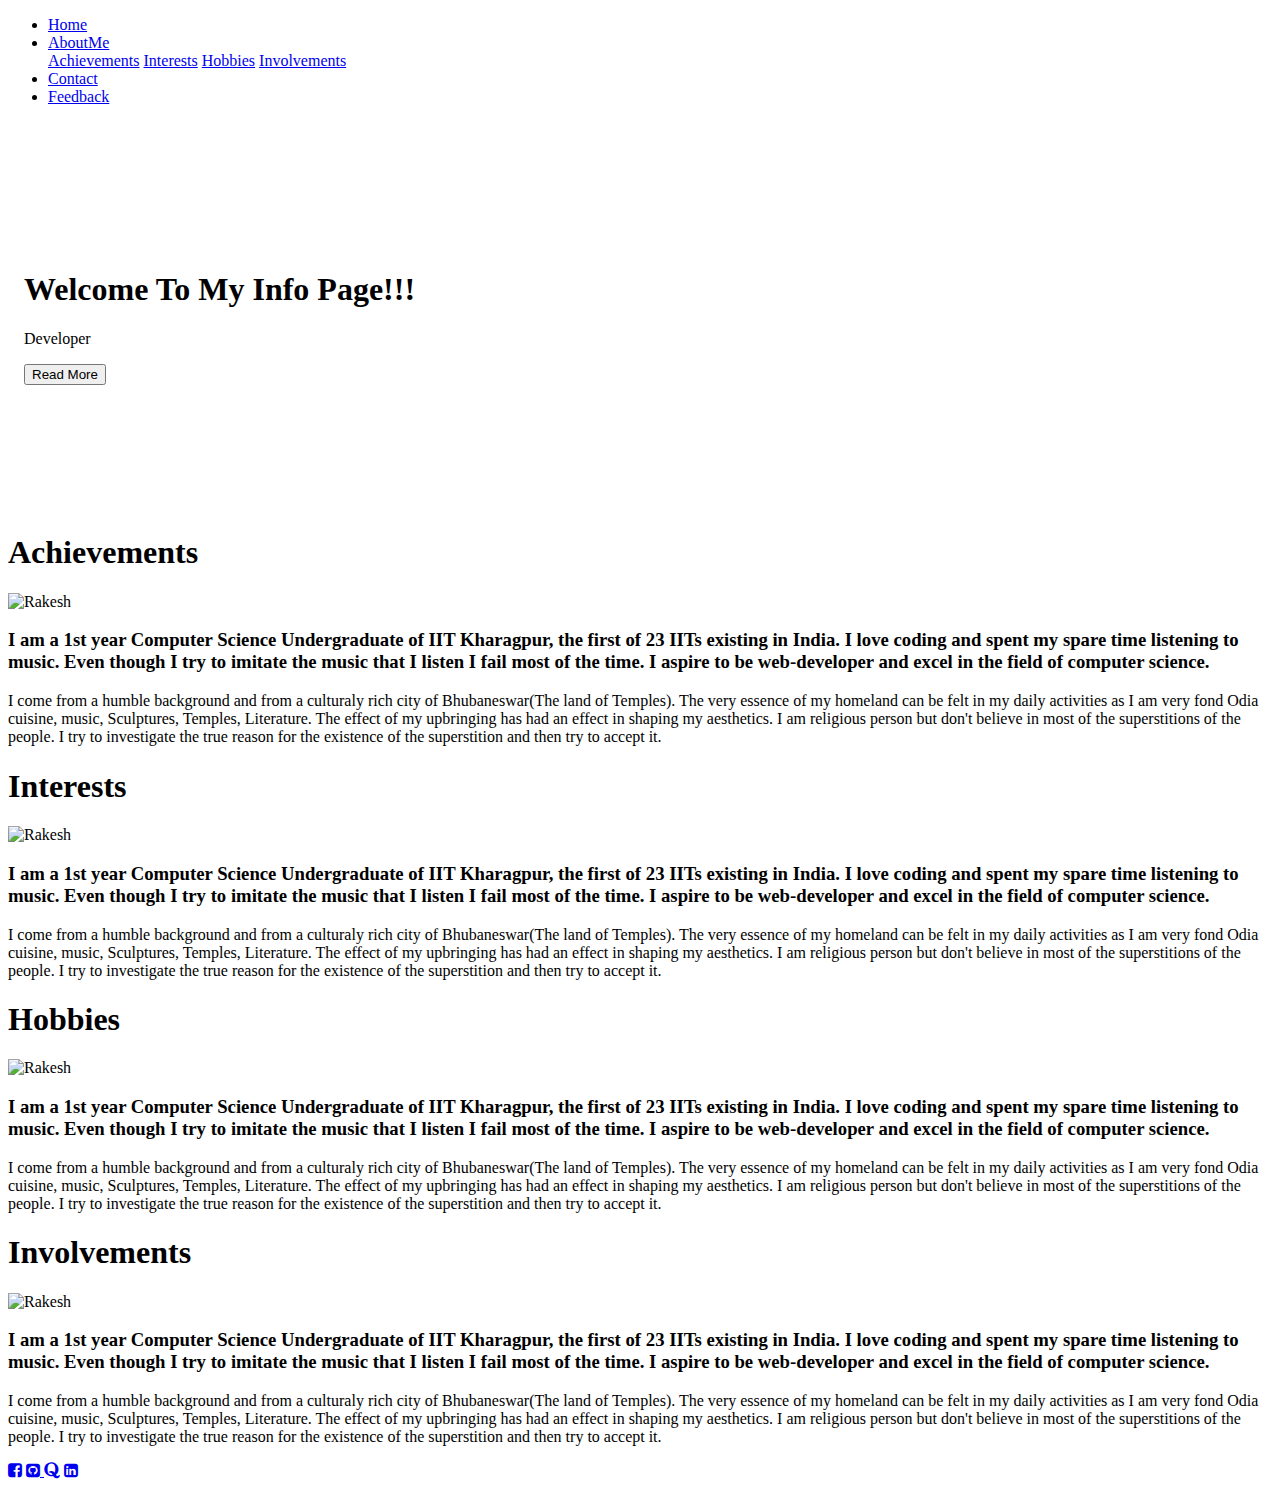
==== AboutMe.html @ 76ffe993 "Change The Image Location" ====
<!DOCTYPE html>
<html>
<head>
	<title>Rakesh Bal</title>
	<meta charset="UTF-8">
    <meta name="viewport" content="width=device-width, initial-scale=1">
	<link rel="stylesheet" type="text/css" href="Style.css">
  <link rel="stylesheet" href="https://cdnjs.cloudflare.com/ajax/libs/font-awesome/4.7.0/css/font-awesome.min.css">

</head>
<body>
<ul>
  <li><a href="index.html">Home</a></li>
  <li class="dropdown">
    <a  href="AboutMe.html" class="dropbtn">AboutMe</a>
    <div class="dropdown-content">
      <a href="#Achievements">Achievements</a>
      <a href="#Interests">Interests</a>
      <a href="#Hobbies">Hobbies</a>
      <a href="#Involvements">Involvements</a>
    </div>
  </li>
  <li><a href="Contact.html">Contact</a></li>
   <li><a href="Feedback.html">Feedback</a></li>
</ul>


<header class="container red center" style="padding:128px 16px">
  <h1 class="margin jumbo">Welcome To My Info Page!!!</h1>
  <p class="xlarge">Developer</p>
  <a href="#Achievements"><button class="button black padding-large large margin-top">Read More</button></a>
</header>


<div class="row-padding padding-64 container">
  <div class="content">
      <h1><a name="Achievements"></a>Achievements</h1>
            <div class="third center">
            <img src="./Media/Me6.jpg" alt="Rakesh" /> </div>
      <h3 class="padding-32">I am a 1st year Computer Science Undergraduate of IIT Kharagpur, the first of 23 IITs existing in India. I love coding and spent my spare time listening to music. Even though I try to imitate the music that I listen I fail most of the time. I aspire to be web-developer and excel in the field of computer science. </h3>

      <p class="text-grey">I come from a humble background and from a culturaly rich city of Bhubaneswar(The land of Temples). The very essence of my homeland can be felt in my daily activities as I am very fond Odia cuisine, music, Sculptures, Temples, Literature. The effect of my upbringing has had an effect in shaping my aesthetics. I am religious person but don't believe in most of the superstitions of the people. I try to investigate the true reason for the existence of the superstition and then try to accept it.  </p>
  </div>
</div>    

<div class="row-padding padding-64 container">
  <div class="content">
      <h1><a name="Interests"></a>Interests</h1>
            <div class="third center">
            <img src="./Media/Me2.jpg" alt="Rakesh" /> </div>
      <h3 class="padding-32">I am a 1st year Computer Science Undergraduate of IIT Kharagpur, the first of 23 IITs existing in India. I love coding and spent my spare time listening to music. Even though I try to imitate the music that I listen I fail most of the time. I aspire to be web-developer and excel in the field of computer science. </h3>

      <p class="text-grey">I come from a humble background and from a culturaly rich city of Bhubaneswar(The land of Temples). The very essence of my homeland can be felt in my daily activities as I am very fond Odia cuisine, music, Sculptures, Temples, Literature. The effect of my upbringing has had an effect in shaping my aesthetics. I am religious person but don't believe in most of the superstitions of the people. I try to investigate the true reason for the existence of the superstition and then try to accept it.  </p>
  </div>
</div>

  <div class="row-padding padding-64 container">
  <div class="content">
      <h1><a name="Hobbies"></a>Hobbies</h1>
            <div class="third center">
            <img src="./Media/Me4.jpg" alt="Rakesh" /> </div>
      <h3 class="padding-32">I am a 1st year Computer Science Undergraduate of IIT Kharagpur, the first of 23 IITs existing in India. I love coding and spent my spare time listening to music. Even though I try to imitate the music that I listen I fail most of the time. I aspire to be web-developer and excel in the field of computer science. </h3>

      <p class="text-grey">I come from a humble background and from a culturaly rich city of Bhubaneswar(The land of Temples). The very essence of my homeland can be felt in my daily activities as I am very fond Odia cuisine, music, Sculptures, Temples, Literature. The effect of my upbringing has had an effect in shaping my aesthetics. I am religious person but don't believe in most of the superstitions of the people. I try to investigate the true reason for the existence of the superstition and then try to accept it.  </p>
  </div>
</div>


 <div class="row-padding padding-64 container">
  <div class="content">
      <h1><a name="Involvements"></a>Involvements</h1>
            <div class="third center">
            <img src="./Media/Me5.jpg" alt="Rakesh" /> </div>
      <h3 class="padding-32">I am a 1st year Computer Science Undergraduate of IIT Kharagpur, the first of 23 IITs existing in India. I love coding and spent my spare time listening to music. Even though I try to imitate the music that I listen I fail most of the time. I aspire to be web-developer and excel in the field of computer science. </h3>

      <p class="text-grey">I come from a humble background and from a culturaly rich city of Bhubaneswar(The land of Temples). The very essence of my homeland can be felt in my daily activities as I am very fond Odia cuisine, music, Sculptures, Temples, Literature. The effect of my upbringing has had an effect in shaping my aesthetics. I am religious person but don't believe in most of the superstitions of the people. I try to investigate the true reason for the existence of the superstition and then try to accept it.  </p>
  </div>
</div>
<div class="icons">
  <a href="https://www.facebook.com/rakesh.bal.921" class="click facebook" target="_blank"><span class="fa fa-facebook-square"></span></a>
  <a href="https://github.com/rakeshbal99" class="click github" target="_blank"><span class="fa fa-github-square"></span> </a>
  <a href="https://www.quora.com/profile/Rakesh-Bal-3" class="click quora" target="_blank"><span class="fa fa-quora"></span></a>
  <!-- <a href="https://twitter.com/rakeshbal99" class="google-plus" target="_blank"><span class="fa fa-google-plus-square"></span></a> -->
  <a href="https://www.linkedin.com/in/rakesh-bal-521625138/" class="click linkedin" target="_blank"><span class="fa fa-linkedin-square"></span></a>
  </div>


</body>
</html>
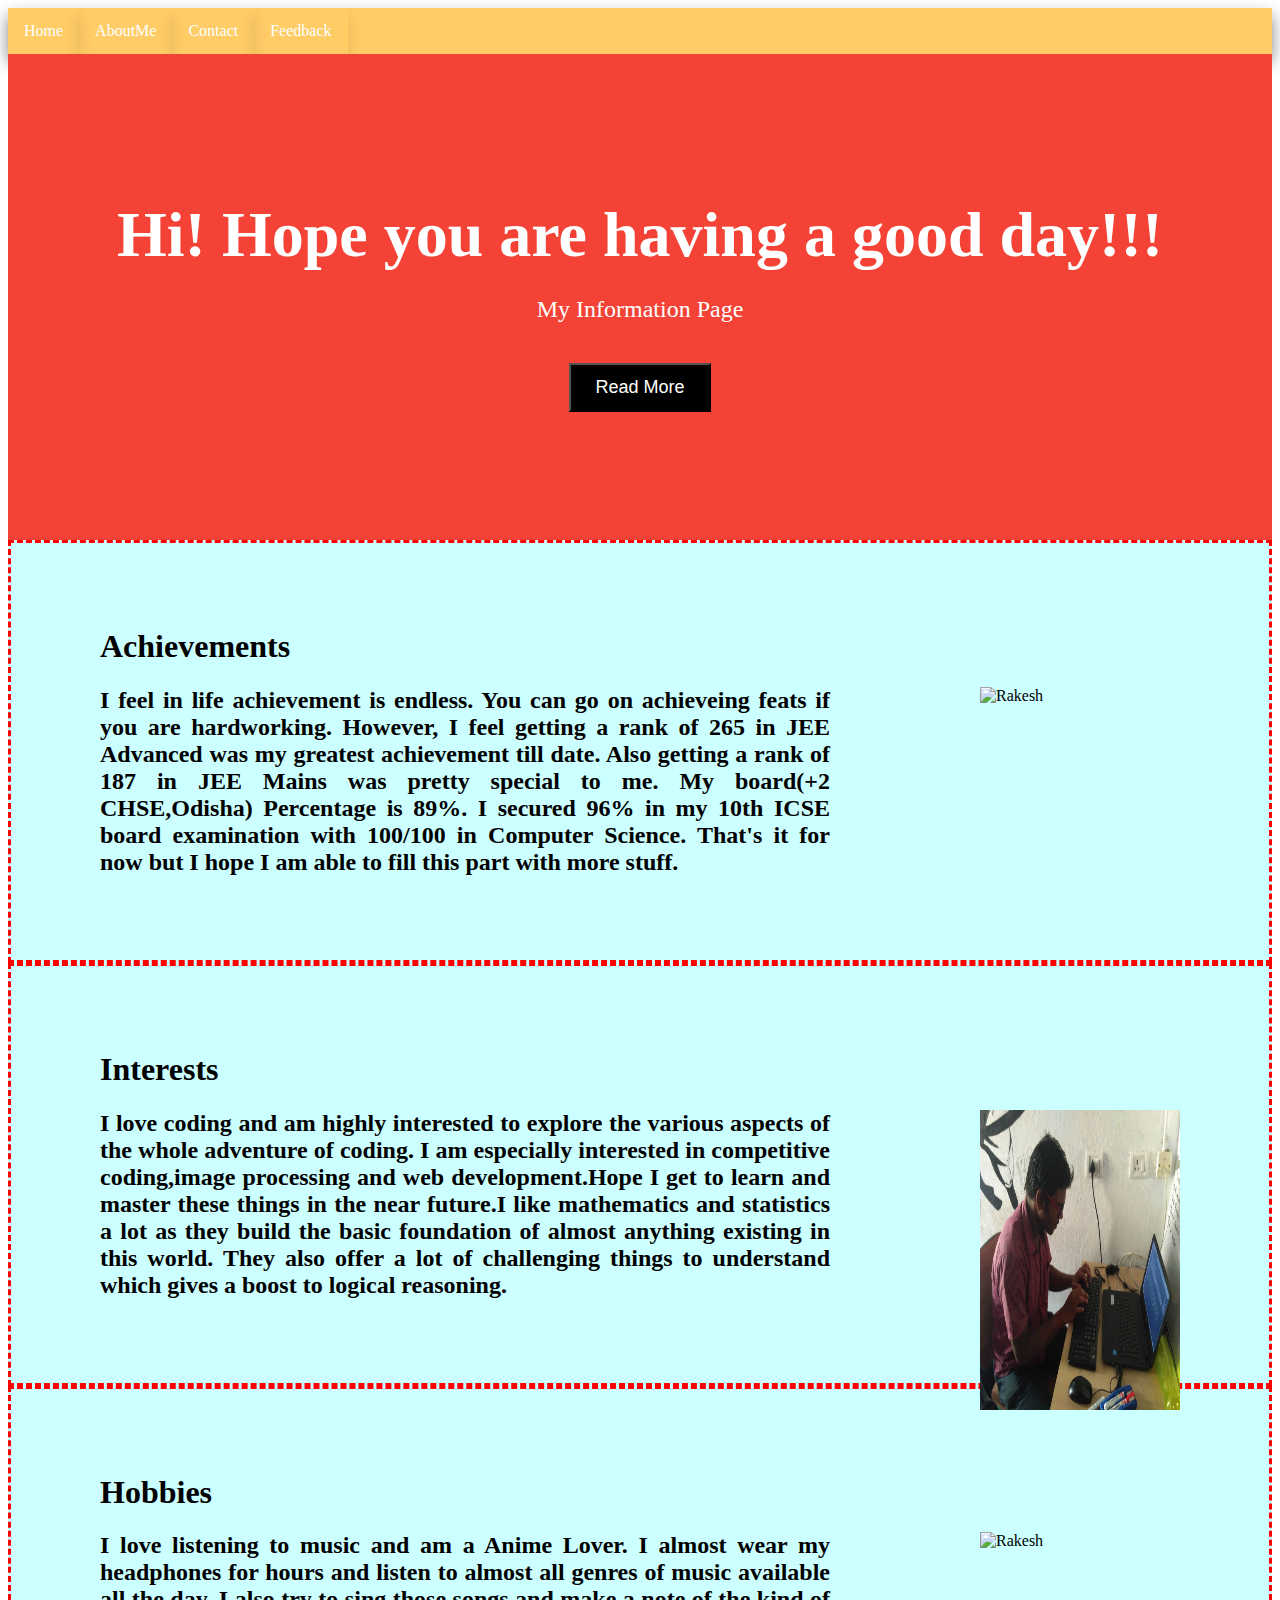
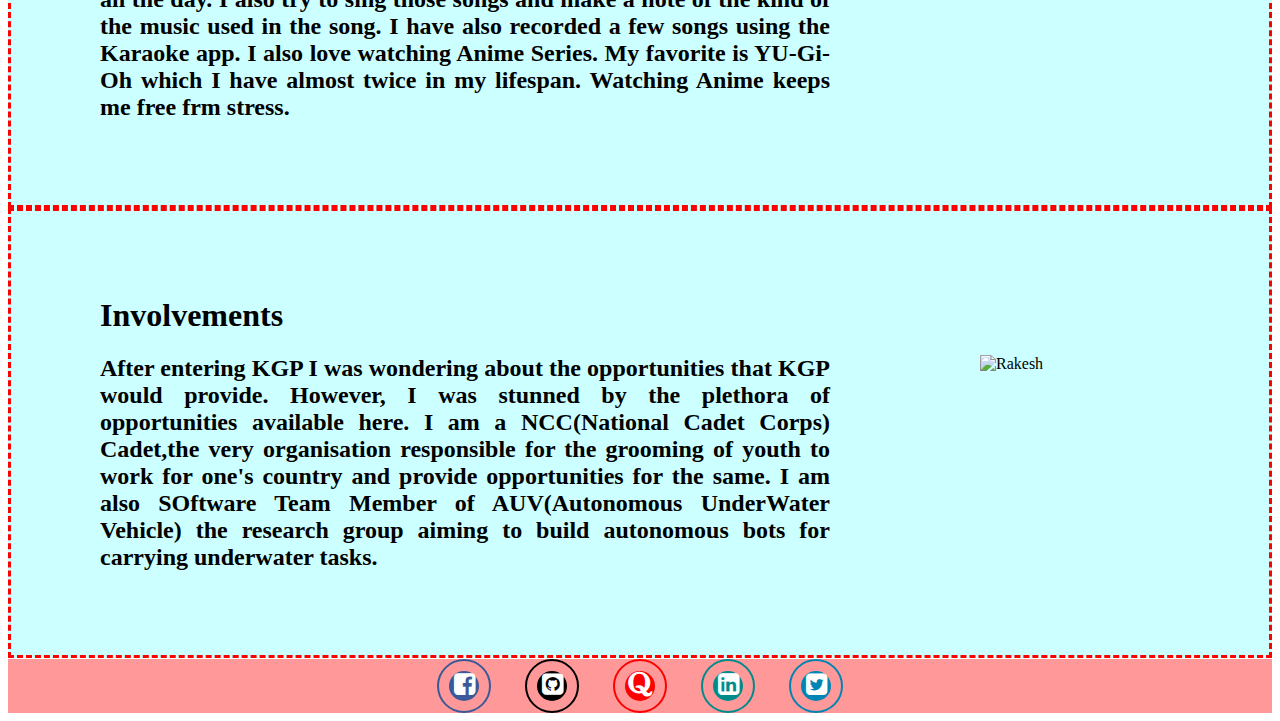
==== commit fea19758: "Modify the Contact and Home Pages" ====
--- a/AboutMe.html
+++ b/AboutMe.html
@@ -5,8 +5,9 @@
 	<meta charset="UTF-8">
     <meta name="viewport" content="width=device-width, initial-scale=1">
 	<link rel="stylesheet" type="text/css" href="Style.css">
+  <link rel="stylesheet" type="text/css" href="StyleAboutMe.css">
   <link rel="stylesheet" href="https://cdnjs.cloudflare.com/ajax/libs/font-awesome/4.7.0/css/font-awesome.min.css">
-
+  <link href="https://fonts.googleapis.com/css?family=Amaranth" rel="stylesheet"> 
 </head>
 <body>
 <ul>
@@ -25,63 +26,57 @@
 </ul>
 
 
-<header class="container red center" style="padding:128px 16px">
-  <h1 class="margin jumbo">Welcome To My Info Page!!!</h1>
-  <p class="xlarge">Developer</p>
-  <a href="#Achievements"><button class="button black padding-large large margin-top">Read More</button></a>
+<header class="header-class" style="padding:128px 16px">
+  <h1 class="h1-class">Hi! Hope you are having a good day!!!</h1>
+  <p class="h2-class">My Information Page</p>
+  <a href="#Achievements"><button class="button">Read More</button></a>
 </header>
 
 
-<div class="row-padding padding-64 container">
+<div class="body-text">
   <div class="content">
       <h1><a name="Achievements"></a>Achievements</h1>
-            <div class="third center">
+            <div class="center-image">
             <img src="./Media/Me6.jpg" alt="Rakesh" /> </div>
-      <h3 class="padding-32">I am a 1st year Computer Science Undergraduate of IIT Kharagpur, the first of 23 IITs existing in India. I love coding and spent my spare time listening to music. Even though I try to imitate the music that I listen I fail most of the time. I aspire to be web-developer and excel in the field of computer science. </h3>
+      <h2 class="align-text">I feel in life achievement is endless. You can go on achieveing feats if you are hardworking. However, I feel getting a rank of 265 in JEE Advanced was my greatest achievement till date. Also getting a rank of 187 in JEE Mains was pretty special to me. My board(+2 CHSE,Odisha) Percentage is 89%. I secured 96% in my 10th ICSE board examination with 100/100 in Computer Science. That's it for now but I hope I am able to fill this part with more stuff. </h2>
 
-      <p class="text-grey">I come from a humble background and from a culturaly rich city of Bhubaneswar(The land of Temples). The very essence of my homeland can be felt in my daily activities as I am very fond Odia cuisine, music, Sculptures, Temples, Literature. The effect of my upbringing has had an effect in shaping my aesthetics. I am religious person but don't believe in most of the superstitions of the people. I try to investigate the true reason for the existence of the superstition and then try to accept it.  </p>
   </div>
 </div>    
 
-<div class="row-padding padding-64 container">
+<div class="body-text Interests">
   <div class="content">
       <h1><a name="Interests"></a>Interests</h1>
             <div class="third center">
-            <img src="./Media/Me2.jpg" alt="Rakesh" /> </div>
-      <h3 class="padding-32">I am a 1st year Computer Science Undergraduate of IIT Kharagpur, the first of 23 IITs existing in India. I love coding and spent my spare time listening to music. Even though I try to imitate the music that I listen I fail most of the time. I aspire to be web-developer and excel in the field of computer science. </h3>
-
-      <p class="text-grey">I come from a humble background and from a culturaly rich city of Bhubaneswar(The land of Temples). The very essence of my homeland can be felt in my daily activities as I am very fond Odia cuisine, music, Sculptures, Temples, Literature. The effect of my upbringing has had an effect in shaping my aesthetics. I am religious person but don't believe in most of the superstitions of the people. I try to investigate the true reason for the existence of the superstition and then try to accept it.  </p>
+            <img src="./Media/Me8.jpg" alt="Rakesh" /> </div>
+      <h2 class="align-text"> I love coding and am highly interested to explore the various aspects of the whole adventure of coding. I am especially interested in competitive coding,image processing and web development.Hope I get to learn and master these things in the near future.I like mathematics and statistics a lot as they build the basic foundation of almost anything existing in this world. They also offer a lot of challenging things to understand which gives a boost to logical reasoning.</h2>
   </div>
 </div>
 
-  <div class="row-padding padding-64 container">
+  <div class="body-text Hobbies">
   <div class="content">
       <h1><a name="Hobbies"></a>Hobbies</h1>
             <div class="third center">
             <img src="./Media/Me4.jpg" alt="Rakesh" /> </div>
-      <h3 class="padding-32">I am a 1st year Computer Science Undergraduate of IIT Kharagpur, the first of 23 IITs existing in India. I love coding and spent my spare time listening to music. Even though I try to imitate the music that I listen I fail most of the time. I aspire to be web-developer and excel in the field of computer science. </h3>
-
-      <p class="text-grey">I come from a humble background and from a culturaly rich city of Bhubaneswar(The land of Temples). The very essence of my homeland can be felt in my daily activities as I am very fond Odia cuisine, music, Sculptures, Temples, Literature. The effect of my upbringing has had an effect in shaping my aesthetics. I am religious person but don't believe in most of the superstitions of the people. I try to investigate the true reason for the existence of the superstition and then try to accept it.  </p>
+      <h2 class="align-text">I love listening to music and am a Anime Lover. I almost wear my headphones for hours and listen to almost all genres of music available all the day. I also try to sing those songs and make a note of the kind of the music used in the song. I have also recorded a few songs using the Karaoke app. I also love watching Anime Series. My favorite is YU-Gi-Oh which I have almost twice in my lifespan. Watching Anime keeps me free frm stress. </h2>
   </div>
 </div>
 
 
- <div class="row-padding padding-64 container">
+ <div class="body-text Involvements">
   <div class="content">
       <h1><a name="Involvements"></a>Involvements</h1>
             <div class="third center">
             <img src="./Media/Me5.jpg" alt="Rakesh" /> </div>
-      <h3 class="padding-32">I am a 1st year Computer Science Undergraduate of IIT Kharagpur, the first of 23 IITs existing in India. I love coding and spent my spare time listening to music. Even though I try to imitate the music that I listen I fail most of the time. I aspire to be web-developer and excel in the field of computer science. </h3>
+      <h2 class="align-text">After entering KGP I was wondering about the opportunities that KGP would provide. However, I was stunned by the plethora of opportunities available here. I am a NCC(National Cadet Corps) Cadet,the very organisation responsible for the grooming of youth to work for one's country and provide opportunities for the same. I am also SOftware Team Member of AUV(Autonomous UnderWater Vehicle) the research group aiming to build autonomous bots for carrying underwater tasks.</h2>
 
-      <p class="text-grey">I come from a humble background and from a culturaly rich city of Bhubaneswar(The land of Temples). The very essence of my homeland can be felt in my daily activities as I am very fond Odia cuisine, music, Sculptures, Temples, Literature. The effect of my upbringing has had an effect in shaping my aesthetics. I am religious person but don't believe in most of the superstitions of the people. I try to investigate the true reason for the existence of the superstition and then try to accept it.  </p>
   </div>
 </div>
 <div class="icons">
   <a href="https://www.facebook.com/rakesh.bal.921" class="click facebook" target="_blank"><span class="fa fa-facebook-square"></span></a>
   <a href="https://github.com/rakeshbal99" class="click github" target="_blank"><span class="fa fa-github-square"></span> </a>
   <a href="https://www.quora.com/profile/Rakesh-Bal-3" class="click quora" target="_blank"><span class="fa fa-quora"></span></a>
-  <!-- <a href="https://twitter.com/rakeshbal99" class="google-plus" target="_blank"><span class="fa fa-google-plus-square"></span></a> -->
   <a href="https://www.linkedin.com/in/rakesh-bal-521625138/" class="click linkedin" target="_blank"><span class="fa fa-linkedin-square"></span></a>
+  <a href="https://twitter.com/rakeshbal99" class="click twitter" target="_blank"><span class="fa fa-twitter-square"></span></a>
   </div>
 
 
--- a/Style.css
+++ b/Style.css
@@ -0,0 +1,165 @@
+ul {
+    list-style-type: none;
+    margin: 0;
+    padding: 0;
+    overflow: hidden;
+    background-color: #ffcc66;
+    box-shadow: 0px 8px 16px 0px rgba(0,0,0,0.5);
+}
+
+li {
+    float: left;
+    box-shadow: 0px 8px 16px 0px rgba(0,0,0,0.1);
+}
+
+li a, .dropbtn {
+    display: inline-block;
+    color: white;
+    text-align: center;
+    padding: 14px 16px;
+    text-decoration: none;
+
+}
+
+li a:hover, .dropdown:hover .dropbtn {
+    background-color: red;
+    box-shadow: 0px 8px 16px 0px rgba(0,0,0,1);
+}
+
+li.dropdown {
+    display: inline-block;
+}
+
+.dropdown-content {
+    display: none;
+    position: absolute;
+    background-color: #f9f9f9;
+    min-width: 160px;
+    box-shadow: 0px 8px 16px 0px rgba(0,0,0,1);
+    z-index: 1;
+}
+
+.dropdown-content a {
+    color: black;
+    padding: 12px 16px;
+    text-decoration: none;
+    display: block;
+    text-align: left;
+}
+
+.dropdown-content a:hover {background-color: #f1f1f1}
+
+.dropdown:hover .dropdown-content {
+    display: block;
+}
+
+.h1-class{margin:16px!important}
+.header-class{text-align:center!important}
+.header-class{color:#fff!important;background-color:/*#4ABDAC*/#f44336!important}
+.h1-class{font-size:64px!important}
+.h2-class{font-size:24px!important}
+.h2contact-class{font-size :45px; }
+/*.h1-class{
+  font-family: 'Amarnath', sans-serif;
+  font-size: 20px;
+}*/
+.button{
+  color: #fff;
+  background-color: #000;
+  padding: 12px 24px;
+  font-size: 18px;
+  margin-top: 16px; 
+}
+.button:hover{color:#000!important;background-color:#ccc!important}
+
+
+.header-class{padding:0.01em 16px;background-color: /*#ccffff*/#ffcc66}
+/*.header-class{padding:0.01em 16px}*/
+
+.body-text{padding-top:64px!important;padding-bottom:64px!important}
+.body-text,.panel{padding:0.01em 16px;background-color: #ccffff/*#f9d2e4*//*#ccffff*//*#ffcc66*/}
+.body-text{padding:0.01em 16px}
+.body-text{
+  background-color: ;
+  border:3px dashed red;
+}
+
+.content{
+    max-width:1080px;
+    margin:auto}
+
+img {
+  width: 200px;
+  height: 300px;
+  float: right;
+  padding-left: 150px;
+/*  padding-bottom: 200px;*/
+}    
+.align-text{
+  text-align: justify;
+}
+.icons{
+    background-color: /*#ffcce6#f44336*/#ff9999;
+    margin-top: 1px;
+    position: relative;
+    width: 100%;
+    text-align: center;
+}
+
+.icons .click {
+  display: inline-block;
+  vertical-align: middle;
+  position: relative;
+  width: 30px;
+  height: 30px;
+  border-radius: 50%;
+  background-clip: content-box;
+  padding: 10px;
+  transition: .5s;
+  color: #D7D0BE;
+  margin-left: 15px;
+  margin-right: 15px;
+  font-size: 25px;
+}
+
+.icons .click:hover {
+    padding: 20px;
+    color:white;
+    margin-left: -5px;
+}
+
+.icons .click.github {
+  background-color: black ;
+  border: 2px solid black;
+  color: white;
+}
+
+.icons .click.facebook {
+  background-color: #3B5998;
+    border: 2px solid #3B5998;
+  color: white;
+}
+.icons .click.quora {
+  background-color: red;
+    border: 2px solid red;
+  color: white;
+}
+.icons .click.linkedin {
+  background-color: darkcyan;
+  border: 2px solid darkcyan;
+  color: white;
+}
+.icons .click.twitter{
+  background-color: #0084b4;
+  border:2px solid #0084b4;
+  color:white;
+}
+
+.icons2 .click{
+    width: 60px;
+  height: 60px;
+    font-size: 50px;
+}
+.icons2 .click:hover{
+  margin-left: -0.5px;
+}--- a/StyleAboutMe.css
+++ b/StyleAboutMe.css
@@ -0,0 +1,4 @@
+/*.Hobbies{
+	background-color: blue ;
+	border:5px dashed red;
+}*/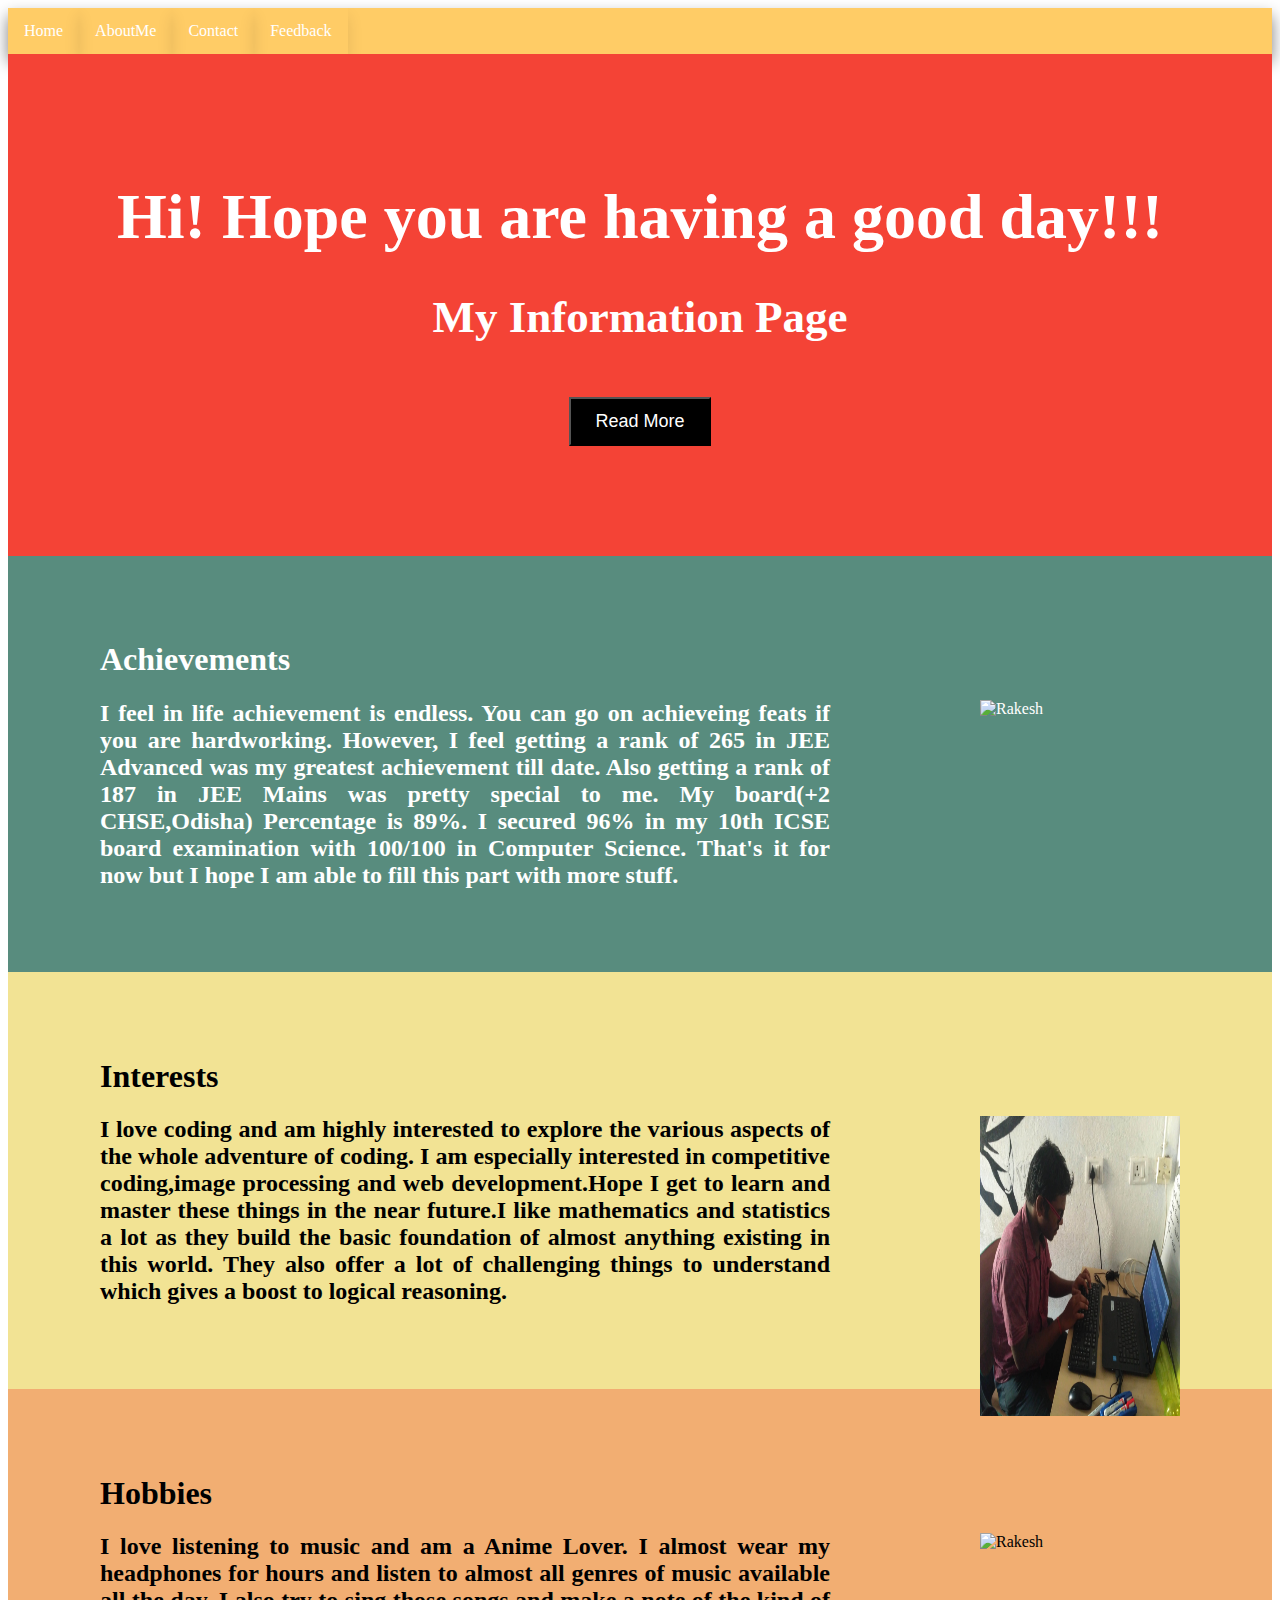
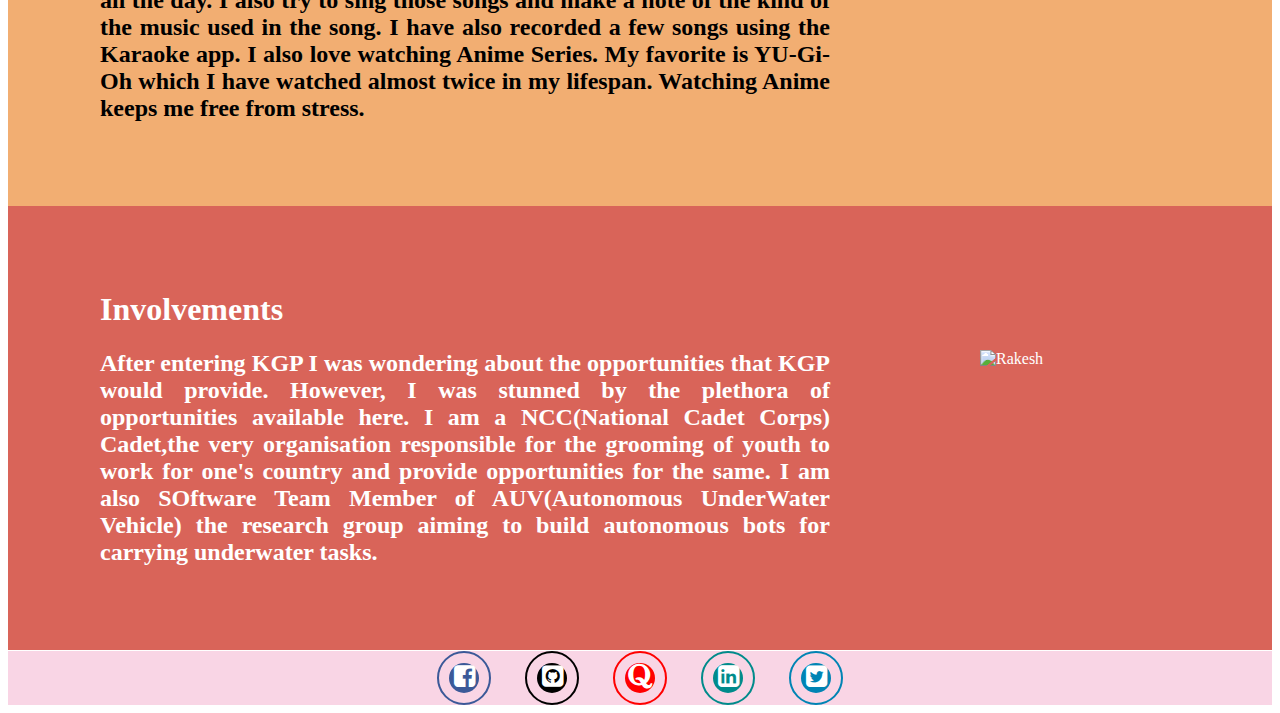
==== commit 6edaff81: "Update AboutMe and Style" ====
--- a/AboutMe.html
+++ b/AboutMe.html
@@ -26,14 +26,14 @@
 </ul>
 
 
-<header class="header-class" style="padding:128px 16px">
+<header class="header-class" style="padding:110px 16px">
   <h1 class="h1-class">Hi! Hope you are having a good day!!!</h1>
-  <p class="h2-class">My Information Page</p>
+  <h2 class="h2contact-class">My Information Page</h2>
   <a href="#Achievements"><button class="button">Read More</button></a>
 </header>
 
 
-<div class="body-text">
+<div class="body-text Achievements">
   <div class="content">
       <h1><a name="Achievements"></a>Achievements</h1>
             <div class="center-image">
@@ -57,7 +57,7 @@
       <h1><a name="Hobbies"></a>Hobbies</h1>
             <div class="third center">
             <img src="./Media/Me4.jpg" alt="Rakesh" /> </div>
-      <h2 class="align-text">I love listening to music and am a Anime Lover. I almost wear my headphones for hours and listen to almost all genres of music available all the day. I also try to sing those songs and make a note of the kind of the music used in the song. I have also recorded a few songs using the Karaoke app. I also love watching Anime Series. My favorite is YU-Gi-Oh which I have almost twice in my lifespan. Watching Anime keeps me free frm stress. </h2>
+      <h2 class="align-text">I love listening to music and am a Anime Lover. I almost wear my headphones for hours and listen to almost all genres of music available all the day. I also try to sing those songs and make a note of the kind of the music used in the song. I have also recorded a few songs using the Karaoke app. I also love watching Anime Series. My favorite is YU-Gi-Oh which I have watched almost twice in my lifespan. Watching Anime keeps me free from stress. </h2>
   </div>
 </div>
 
--- a/Style.css
+++ b/Style.css
@@ -77,11 +77,11 @@
 /*.header-class{padding:0.01em 16px}*/
 
 .body-text{padding-top:64px!important;padding-bottom:64px!important}
-.body-text,.panel{padding:0.01em 16px;background-color: #ccffff/*#f9d2e4*//*#ccffff*//*#ffcc66*/}
+.body-text,.panel{padding:0.01em 16px;background-color:#eeac99/*#f189738*//* #fefbd8*//*#ccffff*//*#f9d2e4*//*#ccffff*//*#ffcc66*/}
 .body-text{padding:0.01em 16px}
 .body-text{
   background-color: ;
-  border:3px dashed red;
+/*  border:3px dashed red;*/
 }
 
 .content{
@@ -99,7 +99,7 @@
   text-align: justify;
 }
 .icons{
-    background-color: /*#ffcce6#f44336*/#ff9999;
+    background-color: /*#ffcce6#f44336*//*#ff9999*/#f9d5e5;
     margin-top: 1px;
     position: relative;
     width: 100%;
--- a/StyleAboutMe.css
+++ b/StyleAboutMe.css
@@ -1,4 +1,20 @@
-/*.Hobbies{
-	background-color: blue ;
-	border:5px dashed red;
-}*/+.Achievements{
+	background-color: #588c7e ;
+/*	margin: 2px dashed blue ;*/
+	color: white; 
+}
+.Interests{
+	background-color: #f2e394 ;
+/*	margin: 2px dashed blue ;*/
+}
+
+.Hobbies{
+	background-color: #f2ae72 ;
+/*	margin: 2px dashed blue */;
+}
+
+.Involvements{
+	background-color: #d96459 ;
+/*	margin: 2px dashed blue ;*/
+	color: white;
+}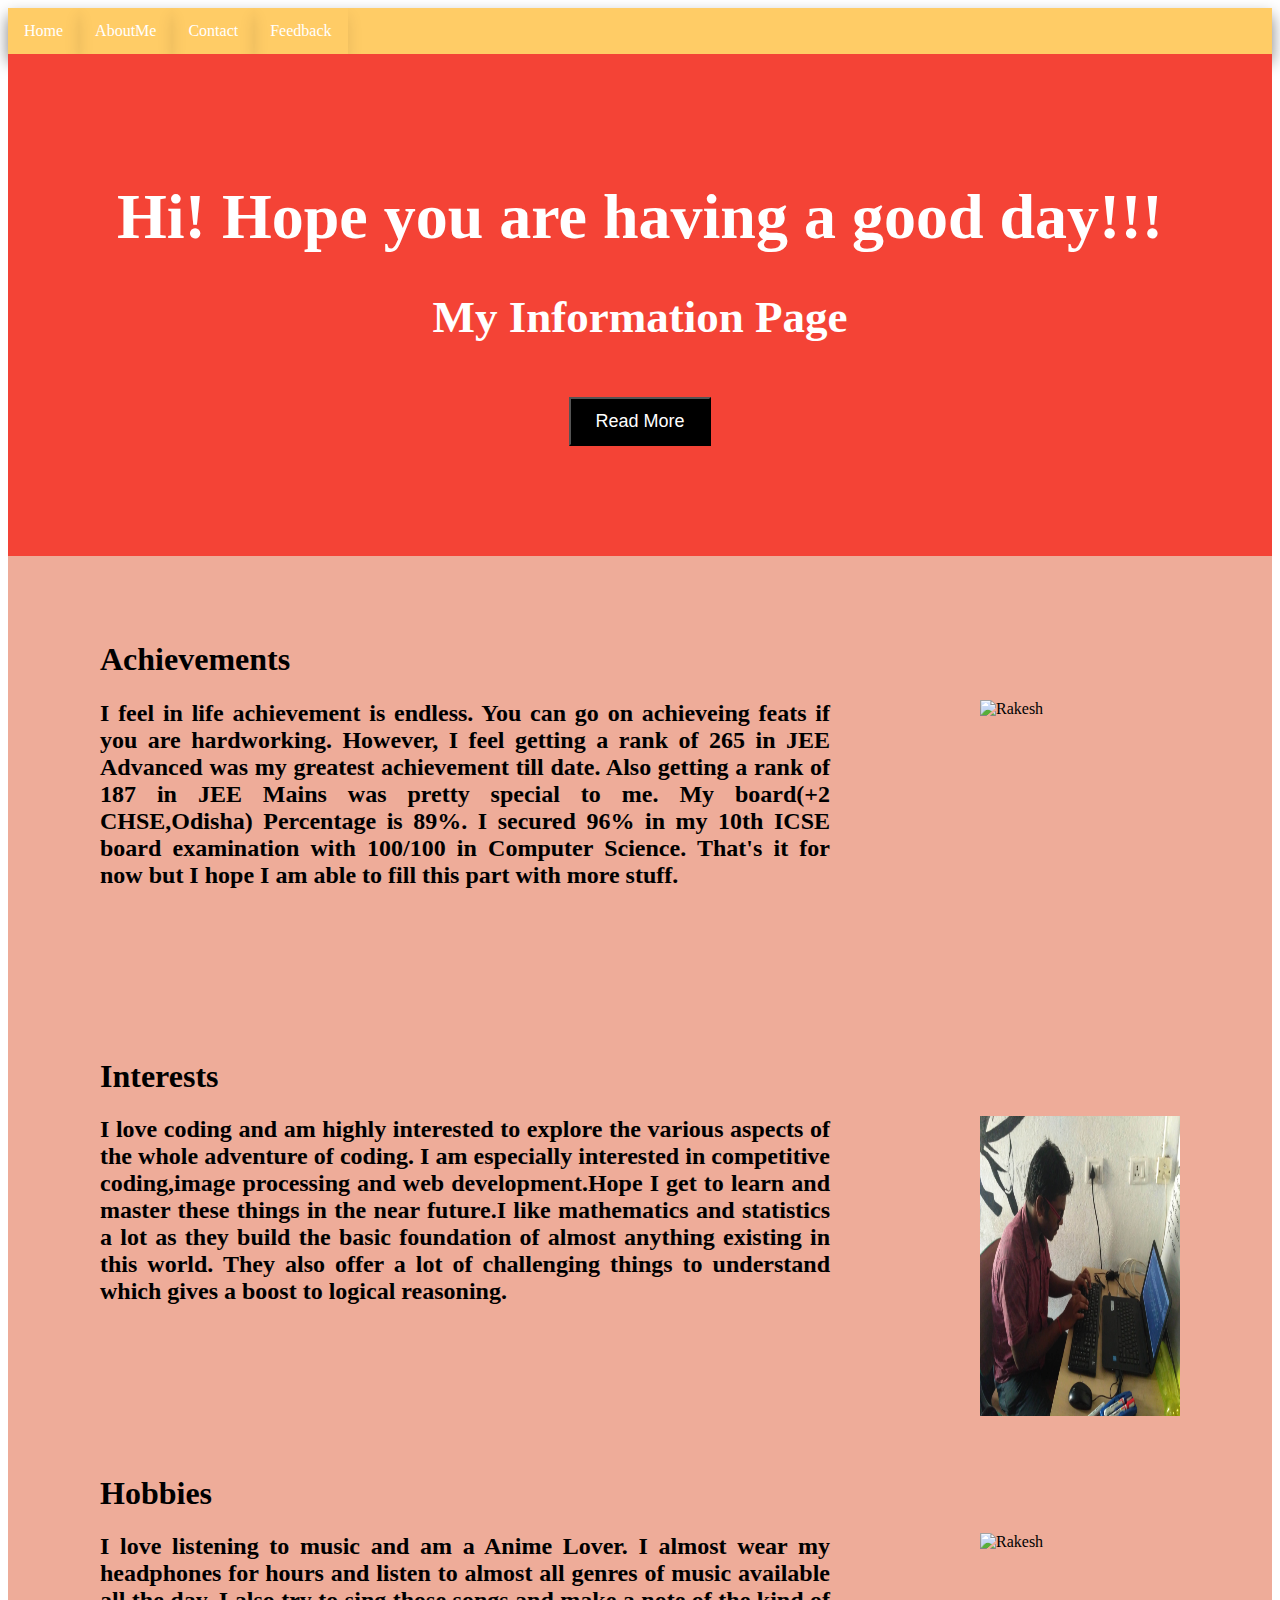
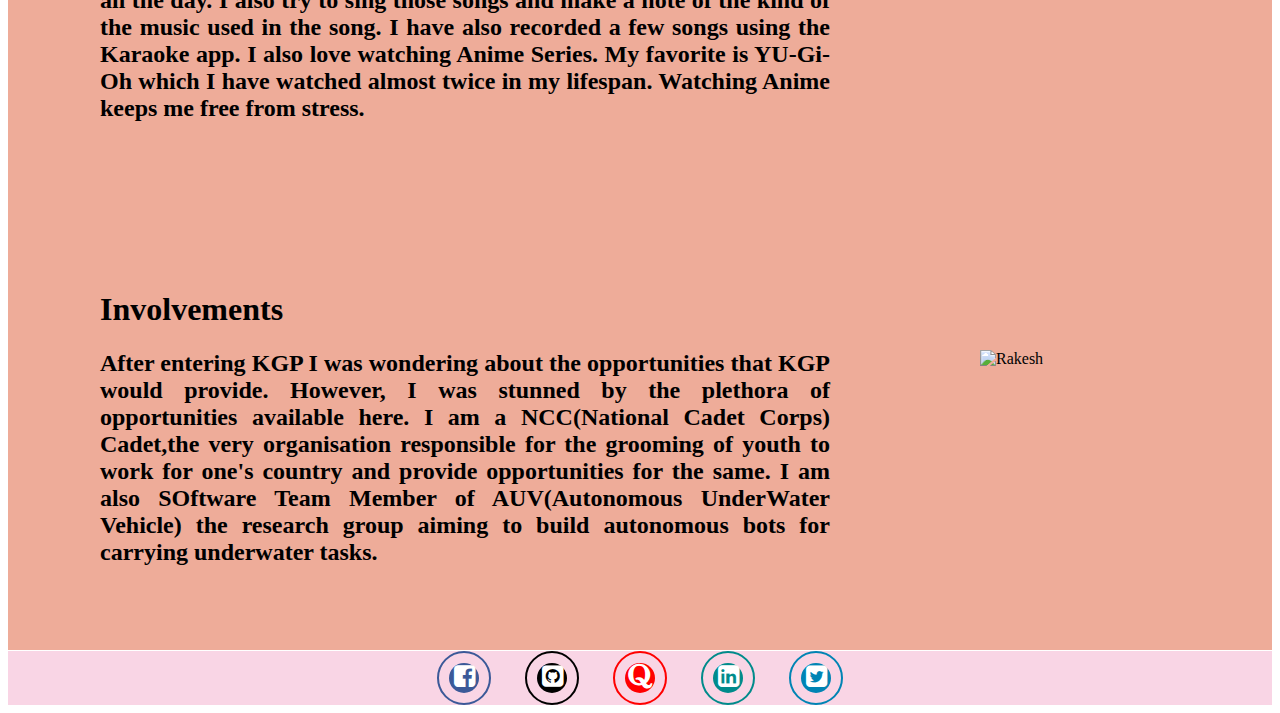
==== commit cfcb20f9: "Add Viewport" ====
--- a/AboutMe.html
+++ b/AboutMe.html
@@ -1,11 +1,10 @@
 <!DOCTYPE html>
 <html>
 <head>
-	<title>Rakesh Bal</title>
-	<meta charset="UTF-8">
-    <meta name="viewport" content="width=device-width, initial-scale=1">
-	<link rel="stylesheet" type="text/css" href="Style.css">
-  <link rel="stylesheet" type="text/css" href="StyleAboutMe.css">
+  <title>About Me</title>
+  <meta charset="UTF-8">
+    <meta name="viewport" content="width=device-width, initial-scale=1.0">
+  <link rel="stylesheet" type="text/css" href="Style.css">
   <link rel="stylesheet" href="https://cdnjs.cloudflare.com/ajax/libs/font-awesome/4.7.0/css/font-awesome.min.css">
   <link href="https://fonts.googleapis.com/css?family=Amaranth" rel="stylesheet"> 
 </head>
@@ -46,8 +45,7 @@
 <div class="body-text Interests">
   <div class="content">
       <h1><a name="Interests"></a>Interests</h1>
-            <div class="third center">
-            <img src="./Media/Me8.jpg" alt="Rakesh" /> </div>
+            <img src="./Media/Me8.jpg" alt="Rakesh" />
       <h2 class="align-text"> I love coding and am highly interested to explore the various aspects of the whole adventure of coding. I am especially interested in competitive coding,image processing and web development.Hope I get to learn and master these things in the near future.I like mathematics and statistics a lot as they build the basic foundation of almost anything existing in this world. They also offer a lot of challenging things to understand which gives a boost to logical reasoning.</h2>
   </div>
 </div>
@@ -55,8 +53,7 @@
   <div class="body-text Hobbies">
   <div class="content">
       <h1><a name="Hobbies"></a>Hobbies</h1>
-            <div class="third center">
-            <img src="./Media/Me4.jpg" alt="Rakesh" /> </div>
+            <img src="./Media/Me4.jpg" alt="Rakesh" />
       <h2 class="align-text">I love listening to music and am a Anime Lover. I almost wear my headphones for hours and listen to almost all genres of music available all the day. I also try to sing those songs and make a note of the kind of the music used in the song. I have also recorded a few songs using the Karaoke app. I also love watching Anime Series. My favorite is YU-Gi-Oh which I have watched almost twice in my lifespan. Watching Anime keeps me free from stress. </h2>
   </div>
 </div>
@@ -65,8 +62,7 @@
  <div class="body-text Involvements">
   <div class="content">
       <h1><a name="Involvements"></a>Involvements</h1>
-            <div class="third center">
-            <img src="./Media/Me5.jpg" alt="Rakesh" /> </div>
+            <img src="./Media/Me5.jpg" alt="Rakesh" />
       <h2 class="align-text">After entering KGP I was wondering about the opportunities that KGP would provide. However, I was stunned by the plethora of opportunities available here. I am a NCC(National Cadet Corps) Cadet,the very organisation responsible for the grooming of youth to work for one's country and provide opportunities for the same. I am also SOftware Team Member of AUV(Autonomous UnderWater Vehicle) the research group aiming to build autonomous bots for carrying underwater tasks.</h2>
 
   </div>
